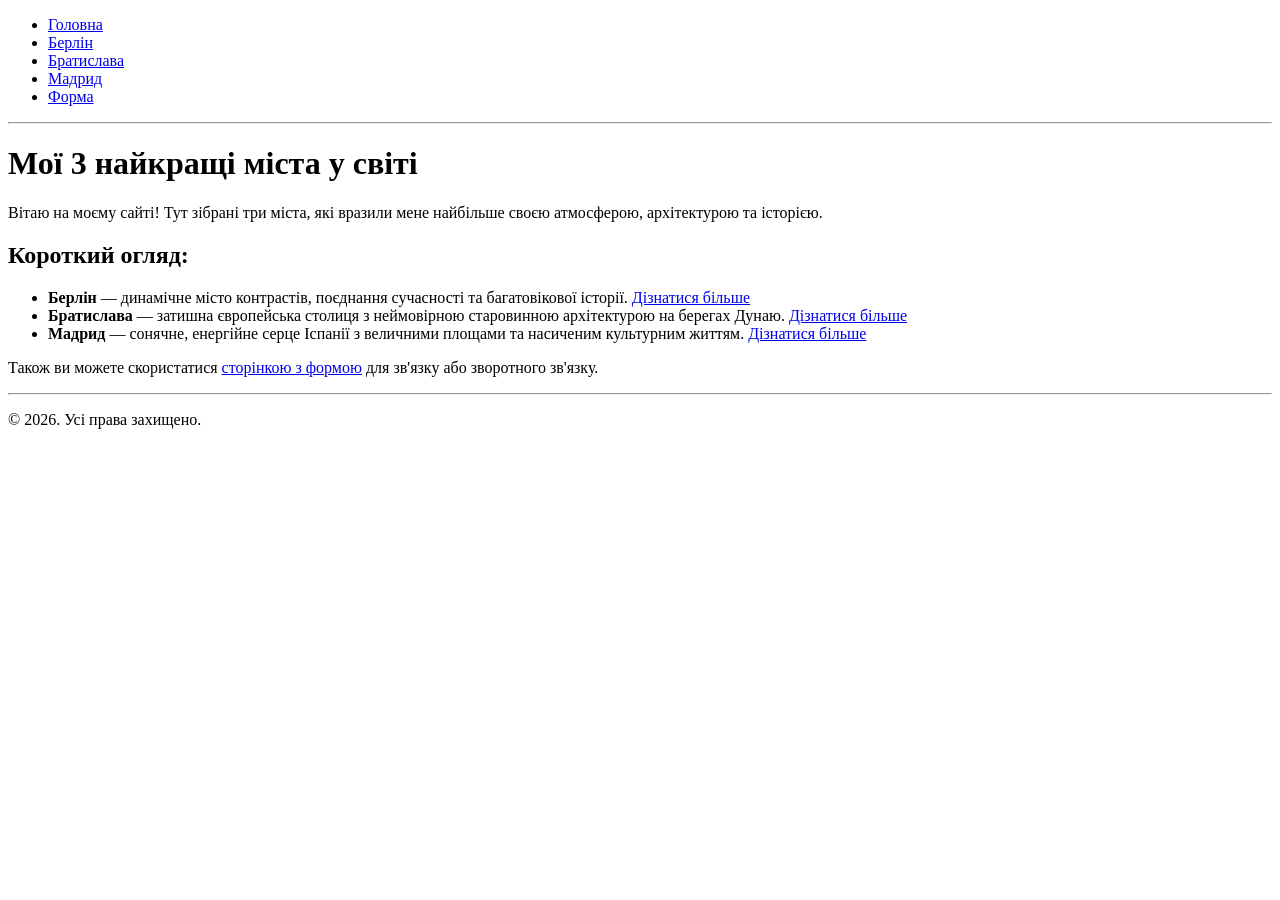
==== lab1/index.html @ 079fce8a "new" ====
<!DOCTYPE html>
<html lang="uk">
<head>
    <meta charset="UTF-8">
    <meta name="viewport" content="width=device-width, initial-scale=1.0">
    <title>Мої улюблені міста у світі</title>
</head>
<body>

    <!-- Навігація сайту -->
    <header>
        <nav>
            <ul>
                <li><a href="index.html">Головна</a></li>
                <li><a href="berlin.html">Берлін</a></li>
                <li><a href="bratislava.html">Братислава</a></li>
                <li><a href="madrid.html">Мадрид</a></li>
                <li><a href="form.html">Форма</a></li>
            </ul>
        </nav>
    </header>

    <hr>

    <!-- Основний вміст головної сторінки -->
    <main>
        <h1>Мої 3 найкращі міста у світі</h1>
        <p>Вітаю на моєму сайті! Тут зібрані три міста, які вразили мене найбільше своєю атмосферою, архітектурою та історією.</p>
        
        <h2>Короткий огляд:</h2>
        <ul>
            <li>
                <strong>Берлін</strong> — динамічне місто контрастів, поєднання сучасності та багатовікової історії. 
                <a href="berlin.html">Дізнатися більше</a>
            </li>
            <li>
                <strong>Братислава</strong> — затишна європейська столиця з неймовірною старовинною архітектурою на берегах Дунаю. 
                <a href="bratislava.html">Дізнатися більше</a>
            </li>
            <li>
                <strong>Мадрид</strong> — сонячне, енергійне серце Іспанії з величними площами та насиченим культурним життям. 
                <a href="madrid.html">Дізнатися більше</a>
            </li>
        </ul>

        <p>Також ви можете скористатися <a href="form.html">сторінкою з формою</a> для зв'язку або зворотного зв'язку.</p>
    </main>

    <hr>

    <!-- Підвал сайту -->
    <footer>
        <p>&copy; 2026. Усі права захищено.</p>
    </footer>

</body>
</html>
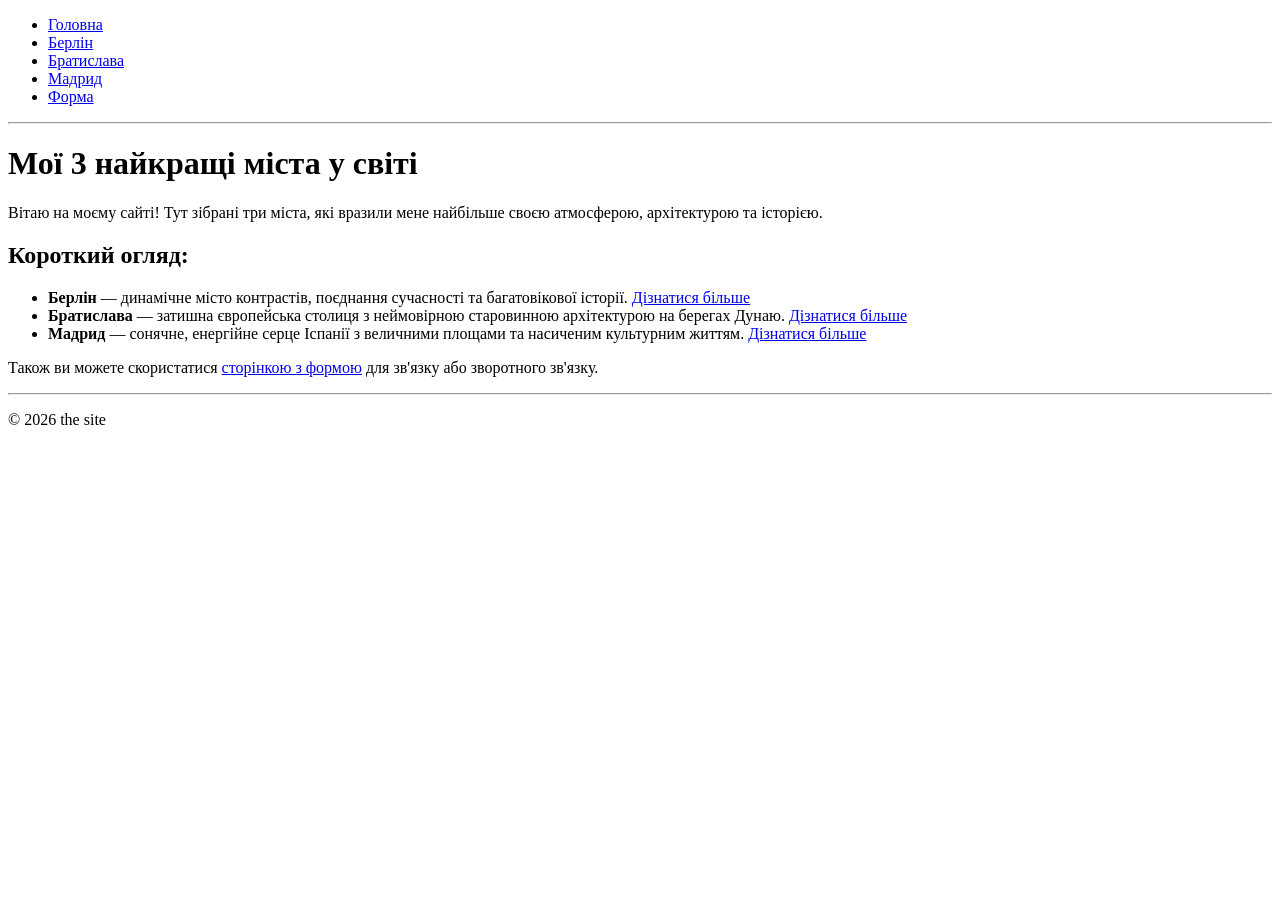
==== commit 99c0a343: "new" ====
--- a/lab1/index.html
+++ b/lab1/index.html
@@ -7,7 +7,7 @@
 </head>
 <body>
 
-    <!-- Навігація сайту -->
+
     <header>
         <nav>
             <ul>
@@ -22,7 +22,7 @@
 
     <hr>
 
-    <!-- Основний вміст головної сторінки -->
+
     <main>
         <h1>Мої 3 найкращі міста у світі</h1>
         <p>Вітаю на моєму сайті! Тут зібрані три міста, які вразили мене найбільше своєю атмосферою, архітектурою та історією.</p>
@@ -48,9 +48,9 @@
 
     <hr>
 
-    <!-- Підвал сайту -->
+
     <footer>
-        <p>&copy; 2026. Усі права захищено.</p>
+        <p>&copy; 2026 the site</p>
     </footer>
 
 </body>
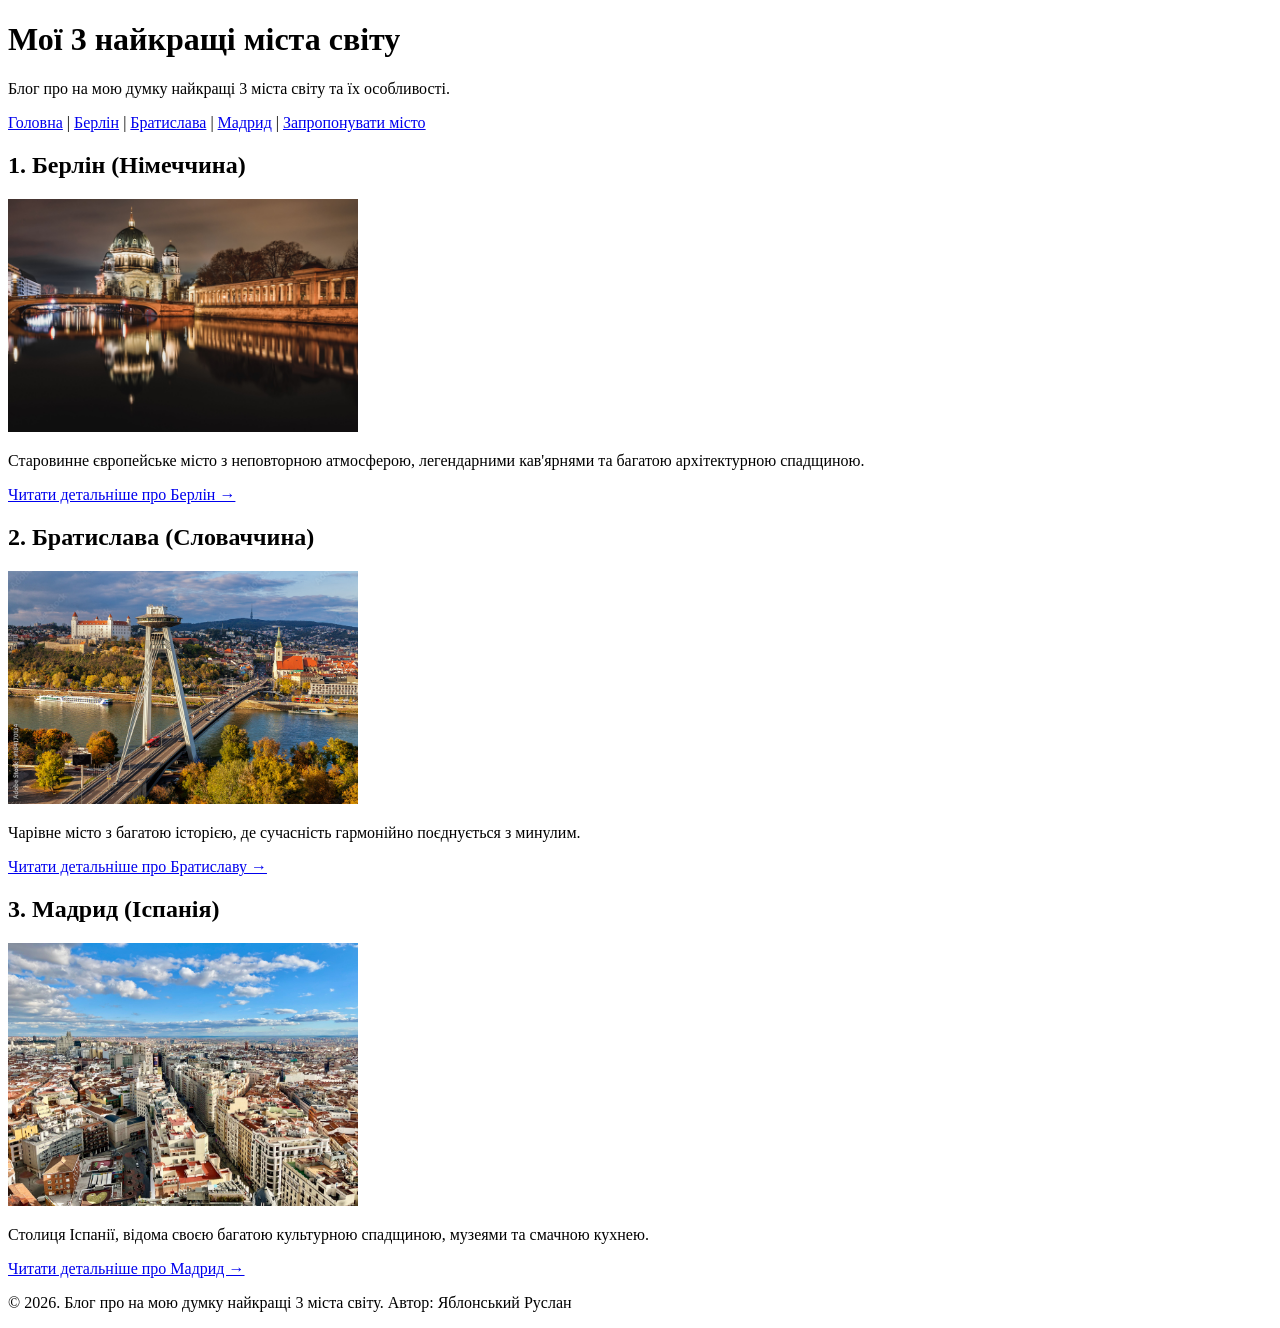
==== commit ccb438a6: "update" ====
--- a/lab1/index.html
+++ b/lab1/index.html
@@ -3,54 +3,45 @@
 <head>
     <meta charset="UTF-8">
     <meta name="viewport" content="width=device-width, initial-scale=1.0">
-    <title>Мої улюблені міста у світі</title>
+    <title>Мої 3 найкращі міста світу</title>
 </head>
 <body>
+    <header>
+        <h1>Мої 3 найкращі міста світу</h1>
+        <p>Блог про на мою думку найкращі 3 міста світу та їх особливості.</p>
 
-
-    <header>
         <nav>
-            <ul>
-                <li><a href="index.html">Головна</a></li>
-                <li><a href="berlin.html">Берлін</a></li>
-                <li><a href="bratislava.html">Братислава</a></li>
-                <li><a href="madrid.html">Мадрид</a></li>
-                <li><a href="form.html">Форма</a></li>
-            </ul>
+            <a href="index.html">Головна</a> |
+            <a href="berlin.html">Берлін</a> |
+            <a href="bratislava.html">Братислава</a> |
+            <a href="madrid.html">Мадрид</a> |
+            <a href="form.html">Запропонувати місто</a>
         </nav>
     </header>
 
-    <hr>
+        <section>
+            <h2>1. Берлін (Німеччина)</h2>
+            <img src="images/berlin.jpg" alt="Панорама Берліна" width="350">
+            <p>Старовинне європейське місто з неповторною атмосферою, легендарними кав'ярнями та багатою архітектурною спадщиною.</p>
+            <p><a href="berlin.html">Читати детальніше про Берлін &rarr;</a></p>
+        </section>
 
+        <section>
+            <h2>2. Братислава (Словаччина)</h2>
+            <img src="images/bratislava.jpg" alt="Старе місто Братислави" width="350">
+            <p>Чарівне місто з багатою історією, де сучасність гармонійно поєднується з минулим.</p>
+            <p><a href="bratislava.html">Читати детальніше про Братиславу &rarr;</a></p>
+        </section>
 
-    <main>
-        <h1>Мої 3 найкращі міста у світі</h1>
-        <p>Вітаю на моєму сайті! Тут зібрані три міста, які вразили мене найбільше своєю атмосферою, архітектурою та історією.</p>
-        
-        <h2>Короткий огляд:</h2>
-        <ul>
-            <li>
-                <strong>Берлін</strong> — динамічне місто контрастів, поєднання сучасності та багатовікової історії. 
-                <a href="berlin.html">Дізнатися більше</a>
-            </li>
-            <li>
-                <strong>Братислава</strong> — затишна європейська столиця з неймовірною старовинною архітектурою на берегах Дунаю. 
-                <a href="bratislava.html">Дізнатися більше</a>
-            </li>
-            <li>
-                <strong>Мадрид</strong> — сонячне, енергійне серце Іспанії з величними площами та насиченим культурним життям. 
-                <a href="madrid.html">Дізнатися більше</a>
-            </li>
-        </ul>
-
-        <p>Також ви можете скористатися <a href="form.html">сторінкою з формою</a> для зв'язку або зворотного зв'язку.</p>
-    </main>
-
-    <hr>
-
+        <section>
+            <h2>3. Мадрид (Іспанія)</h2>
+            <img src="images/madrid.jpg" alt="Вид на площу Майор у Мадриді" width="350">
+            <p>Столиця Іспанії, відома своєю багатою культурною спадщиною, музеями та смачною кухнею.</p>
+            <p><a href="madrid.html">Читати детальніше про Мадрид &rarr;</a></p>
+        </section>
 
     <footer>
-        <p>&copy; 2026 the site</p>
+        <p>&copy; 2026. Блог про на мою думку найкращі 3 міста світу. Автор: Яблонський Руслан</p>
     </footer>
 
 </body>
